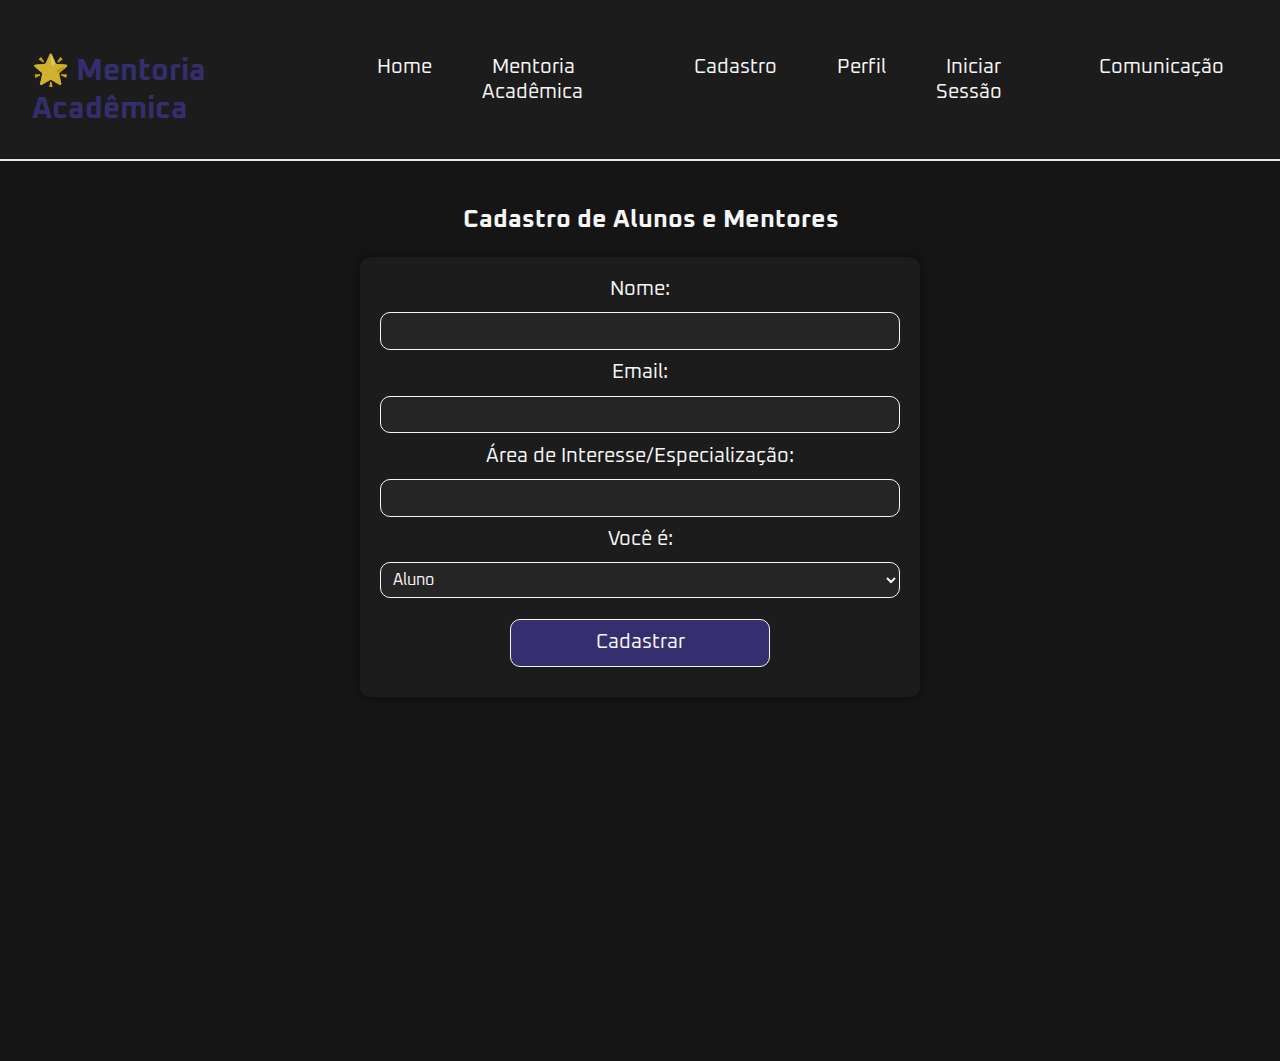
==== src/cadastro.html @ 9b17f268 "atualização" ====
<!DOCTYPE html>
<html lang="pt-BR">
<head>
    <meta charset="UTF-8">
    <meta name="viewport" content="width=device-width, initial-scale=1.0">
    <title>Cadastro - Plataforma de Mentoria Acadêmica</title>
    <link rel="stylesheet" href="styles.css">
    <link href="https://fonts.googleapis.com/css2?family=Oxanium:wght@400;700&family=Roboto:wght@400;700&display=swap" rel="stylesheet">
</head>
<body>
    <header>
        <div class="logo-title">
            <span>🌟 Mentoria Acadêmica</span>
        </div>
        <nav class="navbar">
            <ul>
                <li><a href="index.html">Home</a></li>
                <li class="dropdown">
                    <a href="#mentoriaAcademica" class="dropbtn">Mentoria Acadêmica</a>
                    <div class="dropdown-content">
                        <a href="depoimentos.html">Depoimento</a>
                        <a href="sobreMentoria.html">Sobre a Mentoria</a>
                    </div>
                </li>
                <li><a href="cadastro.html">Cadastro</a></li>
                <li><a href="perfil.html">Perfil</a></li>
                <li><a href="#inicioSessao">Iniciar Sessão</a></li>
                <li><a href="comunicacao.html">Comunicação</a></li>
            </ul>
        </nav>
    </header>

    <main>
        <section id="cadastro" class="section">
            <h2>Cadastro de Alunos e Mentores</h2>
            <form id="cadastroForm" class="form">
                <label for="nome">Nome:</label>
                <input type="text" id="nome" name="nome" required>
                
                <label for="email">Email:</label>
                <input type="email" id="email" name="email" required>
                
                <label for="area">Área de Interesse/Especialização:</label>
                <input type="text" id="area" name="area" required>
                
                <label for="tipo">Você é:</label>
                <select id="tipo" name="tipo" required>
                    <option value="aluno">Aluno</option>
                    <option value="mentor">Mentor</option>
                </select>
                
                <button type="submit">Cadastrar</button>
            </form>
        </section>
    </main>

    <script src="script.js"></script>
</body>
</html>
---- src/styles.css ----
* {
    margin: 0;
    padding: 0;
    box-sizing: border-box;
}

html {
    font-size: 62.5%;
}

body {
    background-color: #151515;
    font-family: 'Roboto', Arial, sans-serif;
}

header {
    padding: 2%;
    display: flex;
    flex-direction: row;
    align-items: center;
    justify-content: space-between;
    background-color: #1c1c1c;
    border-bottom: 2px solid rgb(237, 231, 231);
}

.navbar {
    display: flex;
    justify-content: flex-end;
    background-color: #1c1c1c;
}

.navbar ul {
    list-style-type: none;
    display: flex;
}

.navbar ul li {
    position: relative;
    margin: 0 20px;
}

.navbar ul li a {
    text-decoration: none;
    color: whitesmoke;
    font-family: 'Oxanium', cursive;
    font-size: 2rem;
    padding: 10px;
    transition: 0.3s;
}

.navbar ul li a:hover {
    color: rgba(60, 52, 132, 0.8);
}

.dropdown {
    position: relative;
    display: inline-block;
}

.dropdown-content {
    display: none;
    position: absolute;
    background-color: #1c1c1c;
    min-width: 160px;
    box-shadow: 0px 8px 16px 0px rgba(0,0,0,0.2);
    z-index: 1;
}

.dropdown-content a {
    color: whitesmoke;
    padding: 12px 16px;
    text-decoration: none;
    display: block;
    font-size: 1.6rem;
}

.dropdown-content a:hover {
    background-color: rgba(60, 52, 132, 0.8);
}

.dropdown:hover .dropdown-content {
    display: block;
}

.logo-title {
    display: flex;
    justify-content: flex-start;
    align-items: center;
    padding: 6px;
    font-family: 'Oxanium', cursive;
    font-size: 3rem; /* Aumente o tamanho da fonte aqui */
    color: rgba(60, 52, 132, 0.8);
    font-weight: bold;
    margin-top: 20px;
}

main {
    min-height: 100vh;
    padding: 20px 80px;
}

h2 {
    margin: 2% 0 2% 2%;
    color: whitesmoke;
    font-family: 'Oxanium', cursive;
    font-size: 2.5rem;
    text-align: center;
}

section {
    margin-bottom: 20px;
}

form {
    display: flex;
    flex-direction: column;
    justify-content: space-around;
    align-items: center;
    width: 50%;
    margin: 0 auto;
    background-color: #1c1c1c;
    padding: 20px;
    border-radius: 10px;
    box-shadow: 0 0 10px rgba(0, 0, 0, 0.5);
}

form label {
    color: whitesmoke;
    font-family: 'Oxanium', cursive;
    font-size: 2rem;
}

form input[type="text"],
form input[type="email"],
form input[type="date"],
form textarea,
form select {
    width: 100%;
    padding: 1.5%;
    border: 1px solid whitesmoke;
    border-radius: 10px;
    margin: 2% 0;
    background-color: #252525;
    color: whitesmoke;
    font-size: 1.6rem;
    font-family: 'Oxanium', cursive;
}

form button {
    width: 50%;
    padding: 2%;
    border: 1px solid whitesmoke;
    border-radius: 10px;
    margin: 2% 0;
    font-family: 'Oxanium', cursive;
    font-size: 2rem;
    color: whitesmoke;
    background-color: rgba(60, 52, 132, 0.8);
    cursor: pointer;
}

form button:hover {
    transform: scale(1.1);
    transition: .2s all ease-in-out;
}

::-webkit-scrollbar {
    width: 10px;
}

::-webkit-scrollbar-track {
    background-color: #060e15;
}

::-webkit-scrollbar-thumb {
    background-color: rgba(60, 52, 132, 0.8);
    border-radius: 50px;
}

@media (max-width: 768px) {
    form {
        width: 80%;
    }

    main {
        padding: 10px 20px;
    }

    .navbar ul {
        flex-direction: column;
        align-items: center;
    }

    .navbar ul li {
        margin: 10px 0;
    }
}
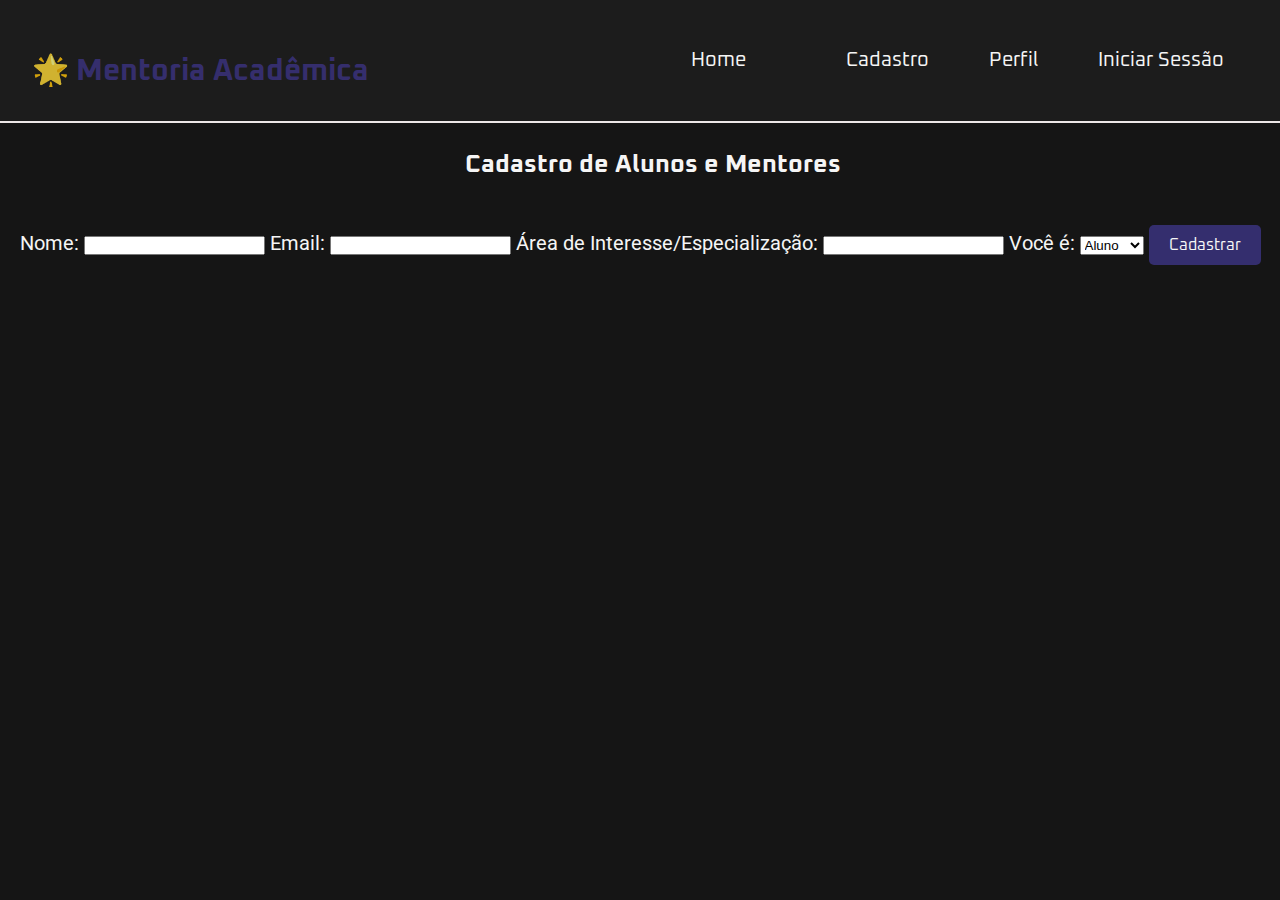
==== commit f28edc7c: "alteracoes" ====
--- a/src/cadastro.html
+++ b/src/cadastro.html
@@ -16,16 +16,11 @@
             <ul>
                 <li><a href="index.html">Home</a></li>
                 <li class="dropdown">
-                    <a href="#mentoriaAcademica" class="dropbtn">Mentoria Acadêmica</a>
-                    <div class="dropdown-content">
-                        <a href="depoimentos.html">Depoimento</a>
-                        <a href="sobreMentoria.html">Sobre a Mentoria</a>
                     </div>
                 </li>
                 <li><a href="cadastro.html">Cadastro</a></li>
                 <li><a href="perfil.html">Perfil</a></li>
                 <li><a href="#inicioSessao">Iniciar Sessão</a></li>
-                <li><a href="comunicacao.html">Comunicação</a></li>
             </ul>
         </nav>
     </header>
--- a/src/styles.css
+++ b/src/styles.css
@@ -11,6 +11,7 @@
 body {
     background-color: #151515;
     font-family: 'Roboto', Arial, sans-serif;
+    color: whitesmoke;
 }
 
 header {
@@ -62,7 +63,6 @@
     position: absolute;
     background-color: #1c1c1c;
     min-width: 160px;
-    box-shadow: 0px 8px 16px 0px rgba(0,0,0,0.2);
     z-index: 1;
 }
 
@@ -94,7 +94,7 @@
     margin-top: 20px;
 }
 
-main {
+.main {
     min-height: 100vh;
     padding: 20px 80px;
 }
@@ -108,90 +108,93 @@
 }
 
 section {
-    margin-bottom: 20px;
-}
-
-form {
-    display: flex;
-    flex-direction: column;
+    margin-bottom: 30px;
+    text-align: center;
+    font-size: 20px;
+    color: whitesmoke;
+}
+
+.depoimentos {
+    display: flex;
     justify-content: space-around;
-    align-items: center;
-    width: 50%;
-    margin: 0 auto;
+    margin-top: 20px;
+}
+
+.depoimento {
     background-color: #1c1c1c;
     padding: 20px;
     border-radius: 10px;
     box-shadow: 0 0 10px rgba(0, 0, 0, 0.5);
-}
-
-form label {
-    color: whitesmoke;
-    font-family: 'Oxanium', cursive;
-    font-size: 2rem;
-}
-
-form input[type="text"],
-form input[type="email"],
-form input[type="date"],
-form textarea,
-form select {
-    width: 100%;
-    padding: 1.5%;
-    border: 1px solid whitesmoke;
-    border-radius: 10px;
-    margin: 2% 0;
-    background-color: #252525;
-    color: whitesmoke;
-    font-size: 1.6rem;
-    font-family: 'Oxanium', cursive;
-}
-
-form button {
-    width: 50%;
-    padding: 2%;
-    border: 1px solid whitesmoke;
-    border-radius: 10px;
-    margin: 2% 0;
-    font-family: 'Oxanium', cursive;
-    font-size: 2rem;
-    color: whitesmoke;
+    flex-basis: 30%;
+}
+
+.depoimento p {
+    color: whitesmoke;
+    font-size: 1.6rem;
+    font-family: 'Oxanium', cursive;
+    margin-bottom: 10px;
+}
+
+.depoimento strong {
+    color: rgba(60, 52, 132, 0.8);
+}
+
+button {
     background-color: rgba(60, 52, 132, 0.8);
+    color: whitesmoke;
+    padding: 10px 20px;
+    border: none;
+    border-radius: 5px;
     cursor: pointer;
-}
-
-form button:hover {
-    transform: scale(1.1);
-    transition: .2s all ease-in-out;
-}
-
-::-webkit-scrollbar {
-    width: 10px;
-}
-
-::-webkit-scrollbar-track {
-    background-color: #060e15;
-}
-
-::-webkit-scrollbar-thumb {
-    background-color: rgba(60, 52, 132, 0.8);
-    border-radius: 50px;
+    font-size: 1.6rem;
+    font-family: 'Oxanium', cursive;
+    margin-top: 20px;
+    transition: background-color 0.3s;
+}
+
+button:hover {
+    background-color: rgba(60, 52, 132, 0.6);
+}
+
+.instrutor {
+    display: flex;
+    flex-direction: column;
+    align-items: center;
+    margin-top: 20px;
+}
+
+.instrutor img {
+    width: 150px;
+    height: 150px;
+    border-radius: 50%;
+    margin-bottom: 20px;
+}
+
+.instrutor p {
+    font-size: 1.6rem;
+    font-family: 'Oxanium', cursive;
+}
+
+.instrutor a {
+    color: rgba(60, 52, 132, 0.8);
+    text-decoration: none;
+    font-size: 1.6rem;
+    margin-top: 10px;
 }
 
 @media (max-width: 768px) {
-    form {
-        width: 80%;
-    }
-
-    main {
-        padding: 10px 20px;
-    }
-
-    .navbar ul {
+    .depoimentos {
         flex-direction: column;
         align-items: center;
     }
 
-    .navbar ul li {
-        margin: 10px 0;
+    .depoimento {
+        flex-basis: 80%;
+        margin-bottom: 20px;
     }
-}
+
+    .instrutor img {
+        width: 100px;
+        height: 100px;
+    }
+}